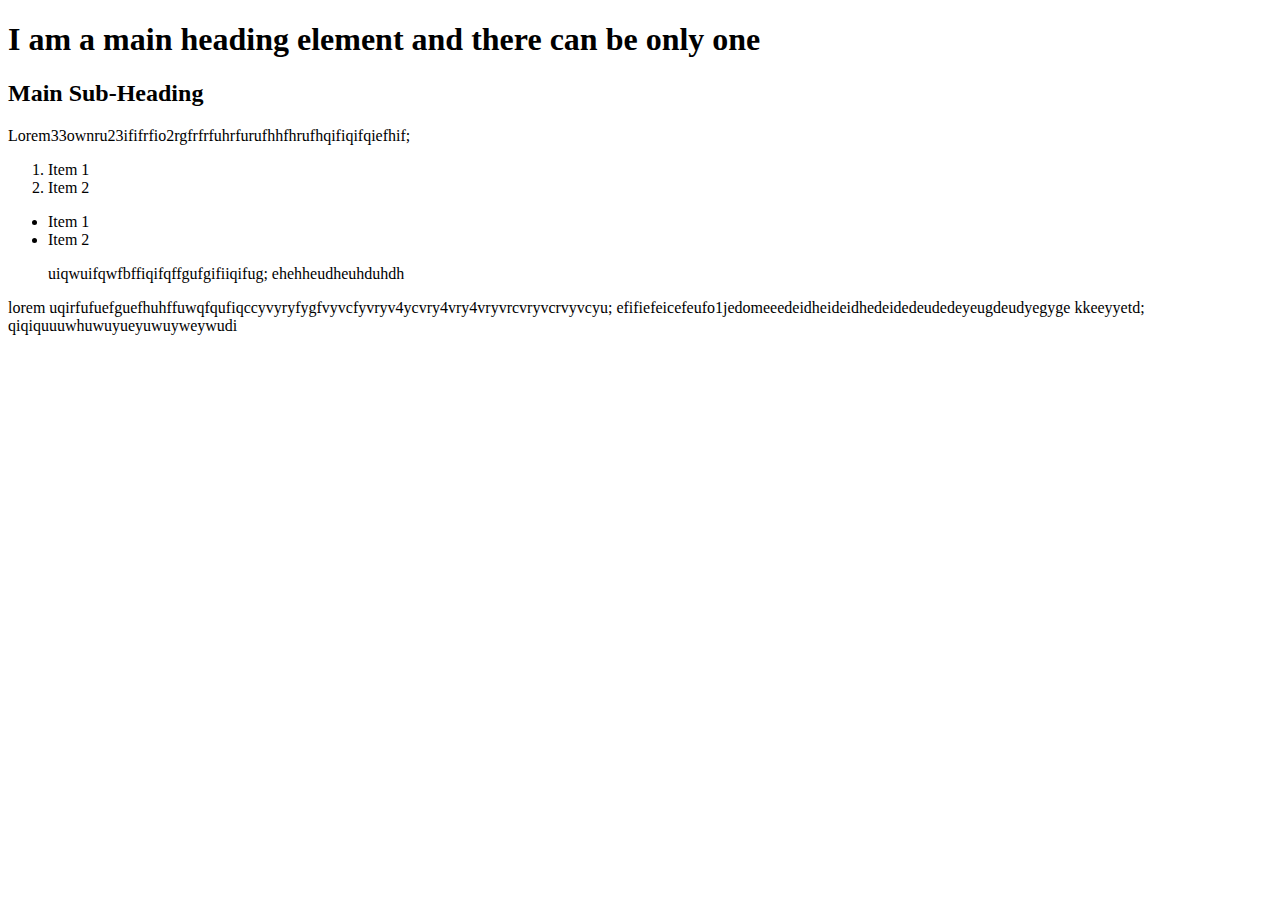
==== index.html @ 85531afd "Add files via upload" ====
<!doctype html>
    <html lang="en">
    <head>
        <meta charset="utf-8">
        <title> Week 1 | Building Blocks</title>
        <meta name="viewport" content="width=device-width, initial-scale=1">
        <meta name="description" content="this is the code for our week 1 class">
        <meta name="robots" content="noindex, nofollow">
    </head>
    <body>
    <!--lets add our main heading content element-->
    <h1>I am a main heading element and there can be only one</h1>
    <h2>Main Sub-Heading</h2>
    <p>Lorem33ownru23ififrfio2rgfrfrfuhrfurufhhfhrufhqifiqifqiefhif;</p>
    <ol>
        <li>Item 1</li>
        <li>Item 2</li>
    </ol>
    <ul>
        <li>Item 1</li>
        <li>Item 2</li>
    </ul>
    <blockquote cite="somewebsite">uiqwuifqwfbffiqifqffgufgifiiqifug;
    ehehheudheuhduhdh</blockquote>
    <p>lorem uqirfufuefguefhuhffuwqfqufiqccyvyryfygfvyvcfyvryv4ycvry4vry4vryvrcvryvcrvyvcyu;
        efifiefeicefeufo1jedomee<span>edeidheideidhedeidedeudedeyeugdeudyegyge</span> kkeeyyetd;
        qiqiquuuwhuwuyueyuwuyweywudi</p>
    </body>
    </html>
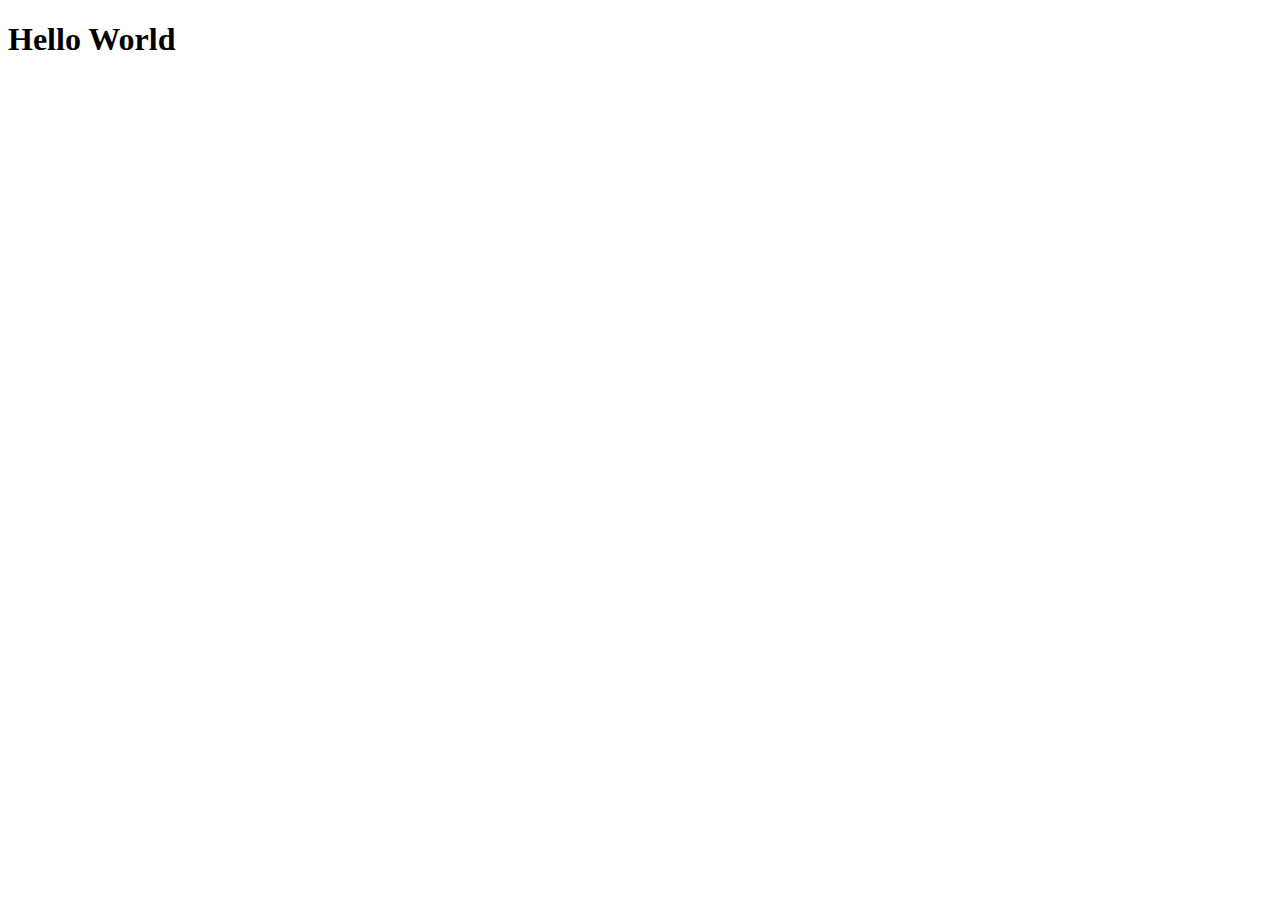
==== commit 155ec74e: "Add files via upload" ====
--- a/index.html
+++ b/index.html
@@ -1,29 +1,13 @@
 <!doctype html>
-    <html lang="en">
-    <head>
-        <meta charset="utf-8">
-        <title> Week 1 | Building Blocks</title>
-        <meta name="viewport" content="width=device-width, initial-scale=1">
-        <meta name="description" content="this is the code for our week 1 class">
-        <meta name="robots" content="noindex, nofollow">
-    </head>
-    <body>
-    <!--lets add our main heading content element-->
-    <h1>I am a main heading element and there can be only one</h1>
-    <h2>Main Sub-Heading</h2>
-    <p>Lorem33ownru23ififrfio2rgfrfrfuhrfurufhhfhrufhqifiqifqiefhif;</p>
-    <ol>
-        <li>Item 1</li>
-        <li>Item 2</li>
-    </ol>
-    <ul>
-        <li>Item 1</li>
-        <li>Item 2</li>
-    </ul>
-    <blockquote cite="somewebsite">uiqwuifqwfbffiqifqffgufgifiiqifug;
-    ehehheudheuhduhdh</blockquote>
-    <p>lorem uqirfufuefguefhuhffuwqfqufiqccyvyryfygfvyvcfyvryv4ycvry4vry4vryvrcvryvcrvyvcyu;
-        efifiefeicefeufo1jedomee<span>edeidheideidhedeidedeudedeyeugdeudyegyge</span> kkeeyyetd;
-        qiqiquuuwhuwuyueyuwuyweywudi</p>
-    </body>
-    </html>+<html lang="en">
+<head>
+    <meta charset="utt-8">
+    <title>Week 1 | Lab 1 | Core HTML elements</title>
+    <meta name="viewport" content="width=device-width, initial-scale=1">
+    <meta name="description" content="this is the code for our week 1 class">
+    <meta name="robots" content="noindex, nofollow">
+</head>
+<body>
+<h1>Hello World</h1>
+</body>
+</html>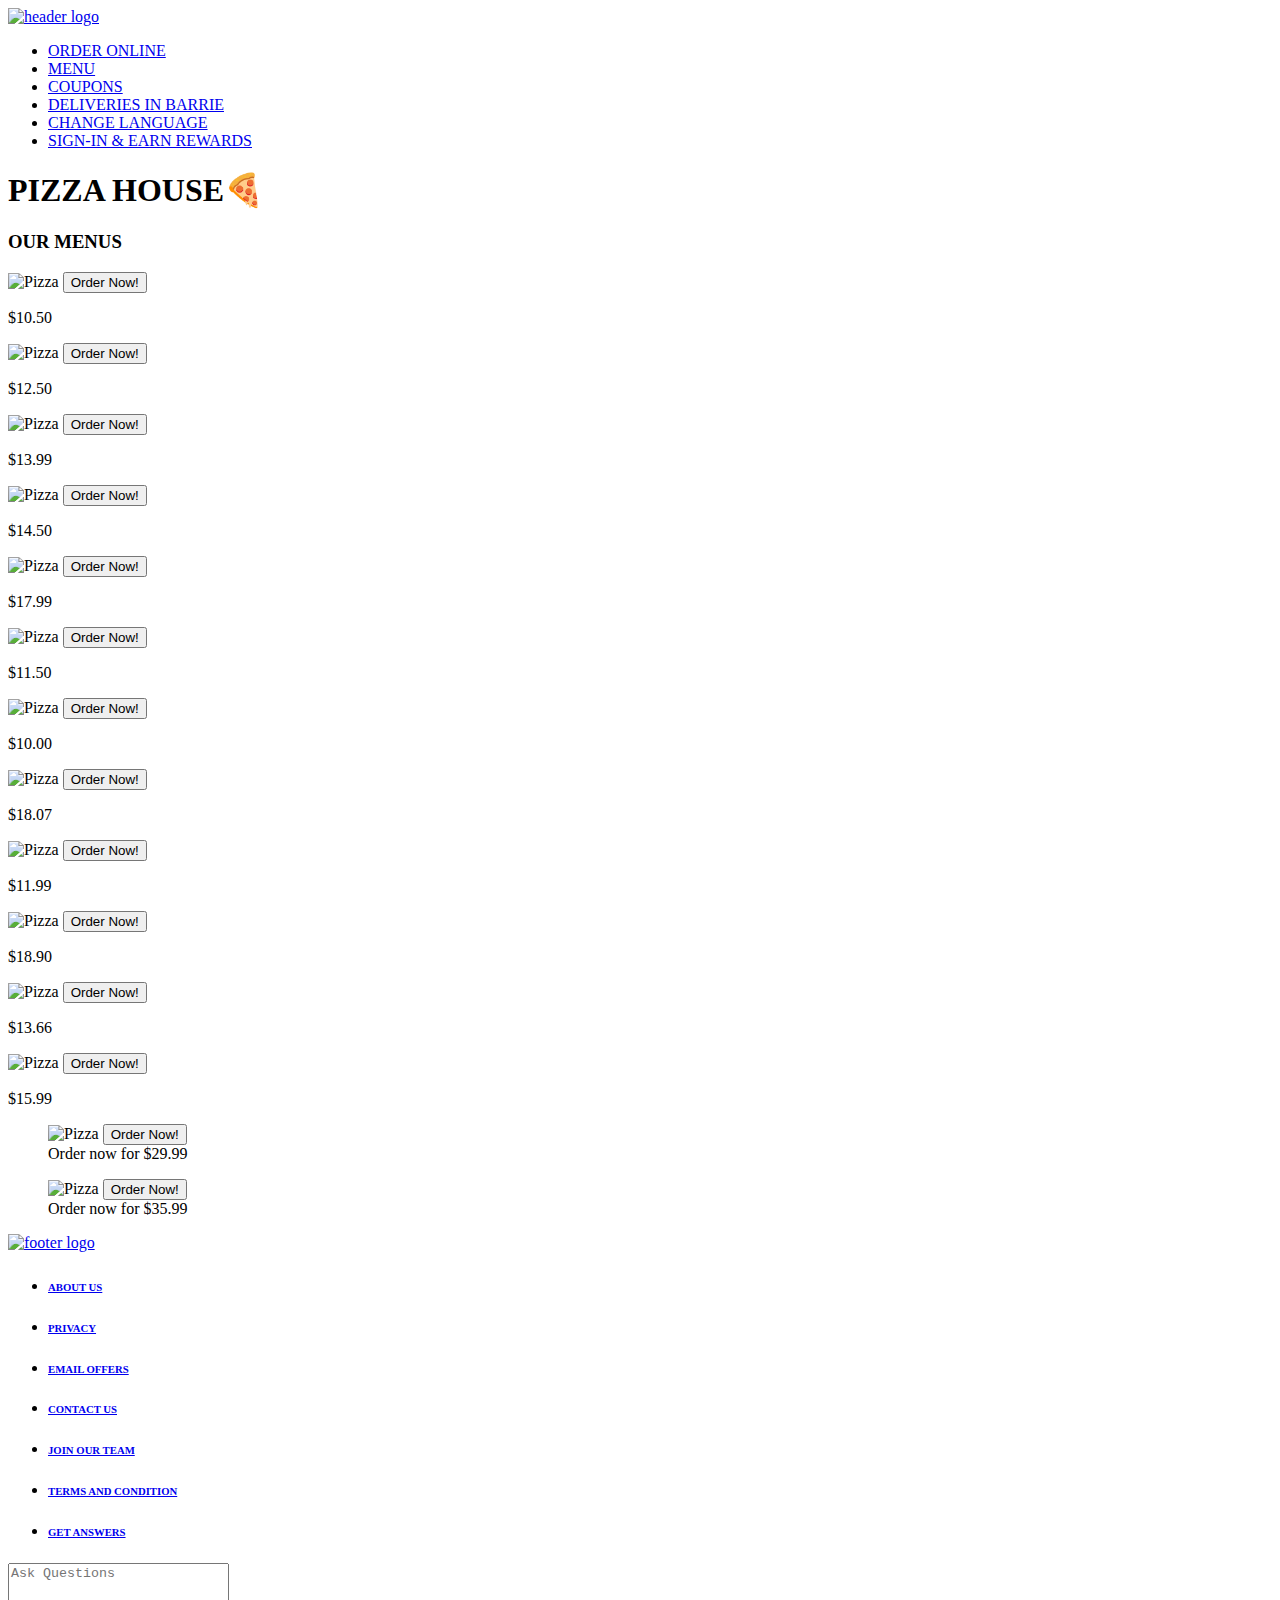
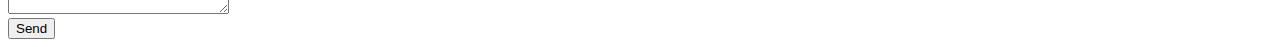
==== commit 9a273393: "Add files via upload" ====
--- a/index.html
+++ b/index.html
@@ -1,13 +1,177 @@
 <!doctype html>
 <html lang="en">
 <head>
-    <meta charset="utt-8">
-    <title>Week 1 | Lab 1 | Core HTML elements</title>
+    <!-- add our meta data -->
+    <meta charset="utf-8">
     <meta name="viewport" content="width=device-width, initial-scale=1">
-    <meta name="description" content="this is the code for our week 1 class">
+    <meta name="description" content="Creating a website for ordering pizza">
     <meta name="robots" content="noindex, nofollow">
+    <title>Assignment 2| Pizza shop</title>
+    <link rel="preconnect" href="https://fonts.googleapis.com">
+    <link rel="preconnect" href="https://fonts.gstatic.com" crossorigin>
+    <link href="https://fonts.googleapis.com/css2?family=Poppins:ital,wght@0,100;0,200;0,300
+    ;0,400;0,500;0,600;0,700;0,800;0,900;1,100;1,200;1,300;1,400;1,500;1,600;1,700;1,800;1,
+    900&family=Roboto:ital,wght@0,100;0,300;0,400;0,500;0,700;0,900;1,100;1,300;1,400;1,500;1,
+    700;1,900&display=swap" rel="stylesheet">
+    <!-- add our CSS -->
+    <link rel="stylesheet" href="./CSS/style_assignment.css">
+
 </head>
 <body>
-<h1>Hello World</h1>
+<header>
+    <!-- add our company logo, I designed this one myself🙃 -->
+    <div>
+        <a href="index.html"><img src="./img/logo_1.jpg" alt="header logo"></a>
+    </div>
+    <nav>
+        <menu>
+            <li><a href="html_file.html">ORDER ONLINE</a></li>
+            <li><a href="index.html">MENU</a></li>
+            <li><a href="html_file.html">COUPONS</a></li>
+            <li><a href="html_file.html">DELIVERIES IN BARRIE</a></li>
+            <li><a href="html_file.html">CHANGE LANGUAGE</a></li>
+            <li><a href="html_file.html">SIGN-IN & EARN REWARDS</a></li>
+        </menu>
+    </nav>
+</header>
+<section class="masthead">
+    <h1>PIZZA HOUSE🍕</h1>
+</section>
+<!-- for this assignment, I used a flexbox for my webpage, I tried using both flex and grid, but I was getting errors -->
+<div class="flex-conent-container">
+<main>
+    <section>
+        <h3>OUR MENUS</h3>
+        <!-- add our section(I used 3 sections) -->
+    </section>
+    <section>
+        <div>
+            <img src="./img/Pizza_1.jpg" alt="Pizza">
+            <a href="index_1.html">
+                <button class="btn">Order Now!</button></a>
+            <p>$10.50</p>
+
+        </div>
+        <div>
+            <img src="./img/Pizza_2.jpg" alt="Pizza">
+            <a href="index_1.html">
+                <button class="btn">Order Now!</button></a>
+            <p>$12.50</p>
+
+        </div>
+        <div>
+            <img src="./img/Pizza_3.jpg" alt="Pizza">
+            <a href="index_1.html">
+                <button class="btn">Order Now!</button></a>
+            <p>$13.99</p>
+        </div>
+        <div>
+            <img src="./img/Pizza_4.jpg" alt="Pizza">
+            <a href="index_1.html">
+                <button class="btn">Order Now!</button></a>
+            <p>$14.50</p>
+        </div>
+    </section>
+    <section>
+        <div>
+            <img src="./img/Pizza_5.jpg" alt="Pizza">
+            <a href="index_1.html">
+                <button class="btn">Order Now!</button></a>
+            <p>$17.99</p>
+        </div>
+        <div>
+            <img src="./img/Pizza_6.jpg" alt="Pizza">
+            <a href="index_1.html">
+                <button class="btn">Order Now!</button></a>
+            <p>$11.50</p>
+        </div>
+        <div>
+            <img src="./img/Pizza_8.jpg" alt="Pizza">
+            <a href="index_1.html">
+                <button class="btn">Order Now!</button></a>
+            <p>$10.00</p>
+        </div>
+        <div>
+            <img src="./img/Pizza_10.jpg" alt="Pizza">
+            <a href="index_1.html">
+                <button class="btn">Order Now!</button></a>
+            <p>$18.07</p>
+        </div>
+    </section>
+    <section>
+        <div>
+            <img src="./img/Pizza_11.jpg" alt="Pizza">
+            <a href="index_1.html">
+                <button class="btn">Order Now!</button></a>
+            <p>$11.99</p>
+        </div>
+        <div>
+            <img src="./img/Pizza_12.jpg" alt="Pizza">
+            <a href="index_1.html">
+                <button class="btn">Order Now!</button></a>
+            <p>$18.90</p>
+        </div>
+        <div>
+            <img src="./img/Pizza_13.jpg" alt="Pizza">
+            <a href="index_1.html">
+                <button class="btn">Order Now!</button></a>
+            <p>$13.66</p>
+        </div>
+        <div>
+            <img src="./img/Pizza_14.jpg" alt="Pizza">
+            <a href="index_1.html">
+                <button class="btn">Order Now!</button></a>
+            <p>$15.99</p>
+        </div>
+    </section>
+</main>
+    <!-- add our aside -->
+<aside>
+    <article>
+        <figure>
+            <img src="./img/Pizza_7.jpg" alt="Pizza">
+            <a href="index_1.html">
+                <button class="btn">Order Now!</button></a>
+            <figcaption>Order now for $29.99</figcaption>
+        </figure>
+        <article>
+            <figure class="me">
+                <img src="./img/Pizza_9.jpg" alt="Pizza">
+                <a href="index_1.html">
+                    <button class="btn">Order Now!</button></a>
+                <figcaption>Order now for $35.99</figcaption>
+            </figure>
+        </article>
+    </article>
+</aside>
+</div>
+<!-- here I used a p to give spacing between the aside and footer -->
+<p></p>
+<footer>
+    <div>
+        <a href="index.html"><img src="./img/logo_1.jpg" alt="footer logo"></a>
+    </div>
+    <div>
+        <!-- yes I put a nav in the footer, pretty dope. I didn't know how to put it vertically tho like how it is in most webpage -->
+        <nav>
+            <menu>
+                <li><a href="about.html"><h6>ABOUT US</h6></a></li>
+                <li><a href="html_file.html"><h6>PRIVACY</h6></a></li>
+                <li><a href="html_file.html"><h6>EMAIL OFFERS</h6></a></li>
+                <li><a href="html_file.html"><h6>CONTACT US</h6></a></li>
+                <li><a href="html_file.html"><h6>JOIN OUR TEAM</h6></a></li>
+                <li><a href="html_file.html"><h6>TERMS AND CONDITION</h6></a></li>
+                <li><a href="html_file.html"><h6>GET ANSWERS</h6></a></li>
+            </menu>
+        </nav>
+    </div>
+    <div>
+        <form method="post" action="index.html" enctype="multipart/form-data">
+            <textarea placeholder="Ask Questions" rows="3" cols="25"></textarea>
+            <br>
+            <input type="submit" value="Send">
+        </form>
+    </div>
+</footer>
 </body>
 </html>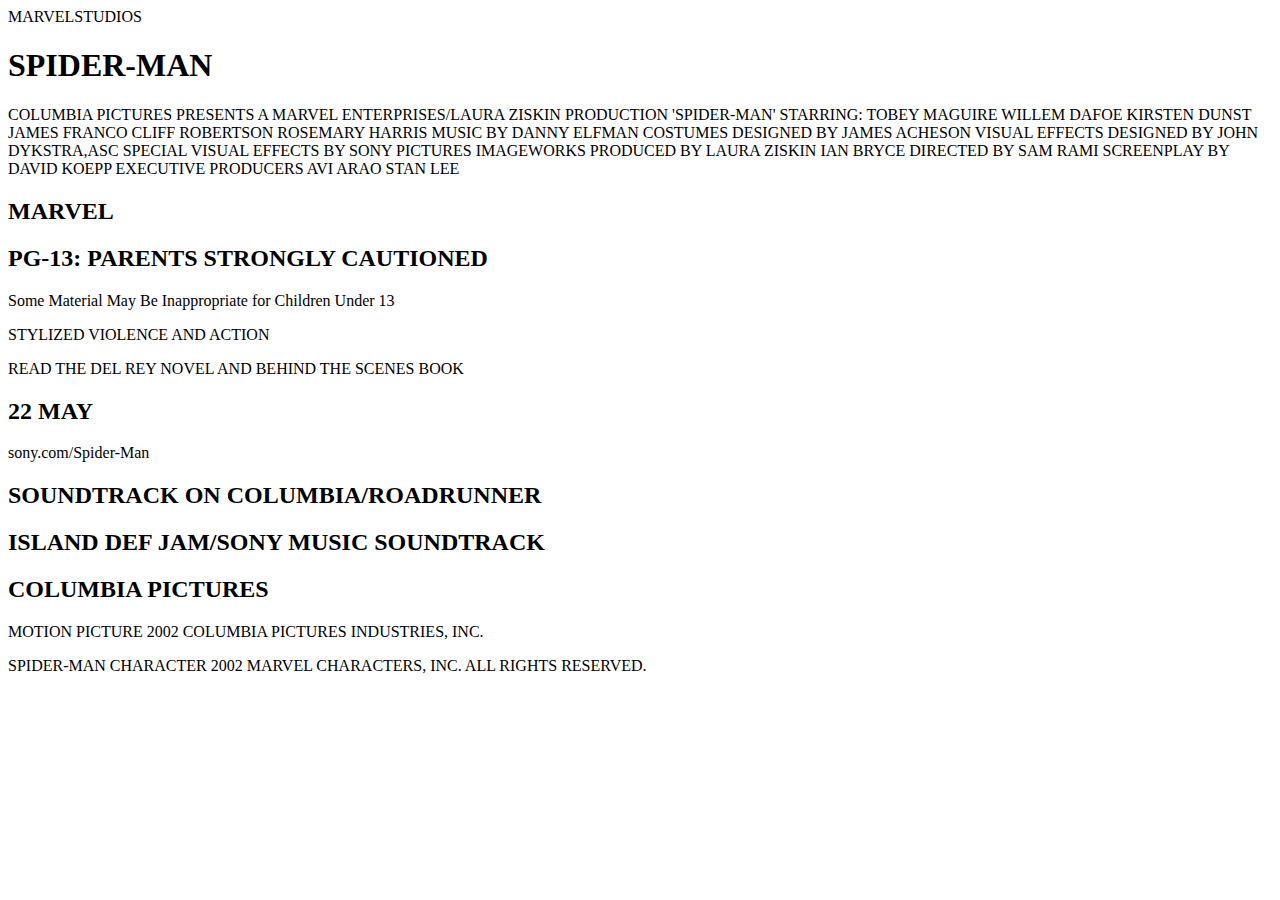
==== commit 1d957f3a: "Add files via upload" ====
--- a/index.html
+++ b/index.html
@@ -4,9 +4,9 @@
     <!-- add our meta data -->
     <meta charset="utf-8">
     <meta name="viewport" content="width=device-width, initial-scale=1">
-    <meta name="description" content="Creating a website for ordering pizza">
+    <meta name="description" content="Creating a Movie poster">
     <meta name="robots" content="noindex, nofollow">
-    <title>Assignment 2| Pizza shop</title>
+    <title>Assignment 3| Movie Poster</title>
     <link rel="preconnect" href="https://fonts.googleapis.com">
     <link rel="preconnect" href="https://fonts.gstatic.com" crossorigin>
     <link href="https://fonts.googleapis.com/css2?family=Poppins:ital,wght@0,100;0,200;0,300
@@ -14,163 +14,41 @@
     900&family=Roboto:ital,wght@0,100;0,300;0,400;0,500;0,700;0,900;1,100;1,300;1,400;1,500;1,
     700;1,900&display=swap" rel="stylesheet">
     <!-- add our CSS -->
-    <link rel="stylesheet" href="./CSS/style_assignment.css">
+    <link rel="stylesheet" href="./CSS/style.css">
 
 </head>
 <body>
-<header>
-    <!-- add our company logo, I designed this one myself🙃 -->
-    <div>
-        <a href="index.html"><img src="./img/logo_1.jpg" alt="header logo"></a>
+<main class="home">
+    <div><span class="marvel">MARVEL</span><span class="studios">STUDIOS</span></div>
+    <div class="head"><h1>SPIDER-MAN</h1></div>
+    <div class="body"><p><span class="columbia">COLUMBIA PICTURES</span> PRESENTS A <span class="class1">MARVEL ENTERPRISES/LAURA ZISKIN</span> PRODUCTION <span class="spiderman">'SPIDER-MAN'</span> STARRING: <span class="actors">TOBEY MAGUIRE WILLEM DAFOE KIRSTEN DUNST JAMES FRANCO
+        CLIFF ROBERTSON ROSEMARY HARRIS</span> MUSIC BY <span class="music">DANNY ELFMAN</span> COSTUMES DESIGNED BY <span class="costume">JAMES ACHESON</span> VISUAL EFFECTS DESIGNED BY <span class="visual">JOHN DYKSTRA</span>,ASC SPECIAL VISUAL EFFECTS BY <span class="special">SONY PICTURES IMAGEWORKS</span> PRODUCED BY <span class="produce">LAURA ZISKIN IAN BRYCE</span>
+        DIRECTED BY <span class="direct">SAM RAMI</span> SCREENPLAY BY <span class="screen">DAVID KOEPP</span> EXECUTIVE PRODUCERS <span class="exec">AVI ARAO STAN LEE</span></p></div>
+</main>
+<footer>
+    <div class="footer_logo">
+        <h2>MARVEL</h2>
     </div>
-    <nav>
-        <menu>
-            <li><a href="html_file.html">ORDER ONLINE</a></li>
-            <li><a href="index.html">MENU</a></li>
-            <li><a href="html_file.html">COUPONS</a></li>
-            <li><a href="html_file.html">DELIVERIES IN BARRIE</a></li>
-            <li><a href="html_file.html">CHANGE LANGUAGE</a></li>
-            <li><a href="html_file.html">SIGN-IN & EARN REWARDS</a></li>
-        </menu>
-    </nav>
-</header>
-<section class="masthead">
-    <h1>PIZZA HOUSE🍕</h1>
-</section>
-<!-- for this assignment, I used a flexbox for my webpage, I tried using both flex and grid, but I was getting errors -->
-<div class="flex-conent-container">
-<main>
-    <section>
-        <h3>OUR MENUS</h3>
-        <!-- add our section(I used 3 sections) -->
-    </section>
-    <section>
-        <div>
-            <img src="./img/Pizza_1.jpg" alt="Pizza">
-            <a href="index_1.html">
-                <button class="btn">Order Now!</button></a>
-            <p>$10.50</p>
-
-        </div>
-        <div>
-            <img src="./img/Pizza_2.jpg" alt="Pizza">
-            <a href="index_1.html">
-                <button class="btn">Order Now!</button></a>
-            <p>$12.50</p>
-
-        </div>
-        <div>
-            <img src="./img/Pizza_3.jpg" alt="Pizza">
-            <a href="index_1.html">
-                <button class="btn">Order Now!</button></a>
-            <p>$13.99</p>
-        </div>
-        <div>
-            <img src="./img/Pizza_4.jpg" alt="Pizza">
-            <a href="index_1.html">
-                <button class="btn">Order Now!</button></a>
-            <p>$14.50</p>
-        </div>
-    </section>
-    <section>
-        <div>
-            <img src="./img/Pizza_5.jpg" alt="Pizza">
-            <a href="index_1.html">
-                <button class="btn">Order Now!</button></a>
-            <p>$17.99</p>
-        </div>
-        <div>
-            <img src="./img/Pizza_6.jpg" alt="Pizza">
-            <a href="index_1.html">
-                <button class="btn">Order Now!</button></a>
-            <p>$11.50</p>
-        </div>
-        <div>
-            <img src="./img/Pizza_8.jpg" alt="Pizza">
-            <a href="index_1.html">
-                <button class="btn">Order Now!</button></a>
-            <p>$10.00</p>
-        </div>
-        <div>
-            <img src="./img/Pizza_10.jpg" alt="Pizza">
-            <a href="index_1.html">
-                <button class="btn">Order Now!</button></a>
-            <p>$18.07</p>
-        </div>
-    </section>
-    <section>
-        <div>
-            <img src="./img/Pizza_11.jpg" alt="Pizza">
-            <a href="index_1.html">
-                <button class="btn">Order Now!</button></a>
-            <p>$11.99</p>
-        </div>
-        <div>
-            <img src="./img/Pizza_12.jpg" alt="Pizza">
-            <a href="index_1.html">
-                <button class="btn">Order Now!</button></a>
-            <p>$18.90</p>
-        </div>
-        <div>
-            <img src="./img/Pizza_13.jpg" alt="Pizza">
-            <a href="index_1.html">
-                <button class="btn">Order Now!</button></a>
-            <p>$13.66</p>
-        </div>
-        <div>
-            <img src="./img/Pizza_14.jpg" alt="Pizza">
-            <a href="index_1.html">
-                <button class="btn">Order Now!</button></a>
-            <p>$15.99</p>
-        </div>
-    </section>
-</main>
-    <!-- add our aside -->
-<aside>
-    <article>
-        <figure>
-            <img src="./img/Pizza_7.jpg" alt="Pizza">
-            <a href="index_1.html">
-                <button class="btn">Order Now!</button></a>
-            <figcaption>Order now for $29.99</figcaption>
-        </figure>
-        <article>
-            <figure class="me">
-                <img src="./img/Pizza_9.jpg" alt="Pizza">
-                <a href="index_1.html">
-                    <button class="btn">Order Now!</button></a>
-                <figcaption>Order now for $35.99</figcaption>
-            </figure>
-        </article>
-    </article>
-</aside>
-</div>
-<!-- here I used a p to give spacing between the aside and footer -->
-<p></p>
-<footer>
-    <div>
-        <a href="index.html"><img src="./img/logo_1.jpg" alt="footer logo"></a>
+    <div class="footer_text">
+        <h2>PG-13: PARENTS STRONGLY CAUTIONED</h2>
+        <p>Some Material May Be Inappropriate for Children Under 13</p>
+        <p>STYLIZED VIOLENCE AND ACTION</p>
     </div>
-    <div>
-        <!-- yes I put a nav in the footer, pretty dope. I didn't know how to put it vertically tho like how it is in most webpage -->
-        <nav>
-            <menu>
-                <li><a href="about.html"><h6>ABOUT US</h6></a></li>
-                <li><a href="html_file.html"><h6>PRIVACY</h6></a></li>
-                <li><a href="html_file.html"><h6>EMAIL OFFERS</h6></a></li>
-                <li><a href="html_file.html"><h6>CONTACT US</h6></a></li>
-                <li><a href="html_file.html"><h6>JOIN OUR TEAM</h6></a></li>
-                <li><a href="html_file.html"><h6>TERMS AND CONDITION</h6></a></li>
-                <li><a href="html_file.html"><h6>GET ANSWERS</h6></a></li>
-            </menu>
-        </nav>
+    <div class="text">
+        <p>READ THE DEL REY NOVEL AND BEHIND THE SCENES BOOK</p>
     </div>
-    <div>
-        <form method="post" action="index.html" enctype="multipart/form-data">
-            <textarea placeholder="Ask Questions" rows="3" cols="25"></textarea>
-            <br>
-            <input type="submit" value="Send">
-        </form>
+    <div class="trademark">
+        <h2>22 MAY</h2>
+        <p>sony.com/Spider-Man</p>
+    </div>
+    <div class="soundtrack">
+        <h2>SOUNDTRACK ON COLUMBIA/ROADRUNNER</h2>
+        <h2>ISLAND DEF JAM/SONY MUSIC SOUNDTRACK</h2>
+    </div>
+    <div class="columbia_logo">
+        <h2>COLUMBIA PICTURES</h2>
+        <p>MOTION PICTURE 2002 COLUMBIA PICTURES INDUSTRIES, INC.</p>
+        <p>SPIDER-MAN CHARACTER 2002 MARVEL CHARACTERS, INC. ALL RIGHTS RESERVED.</p>
     </div>
 </footer>
 </body>
